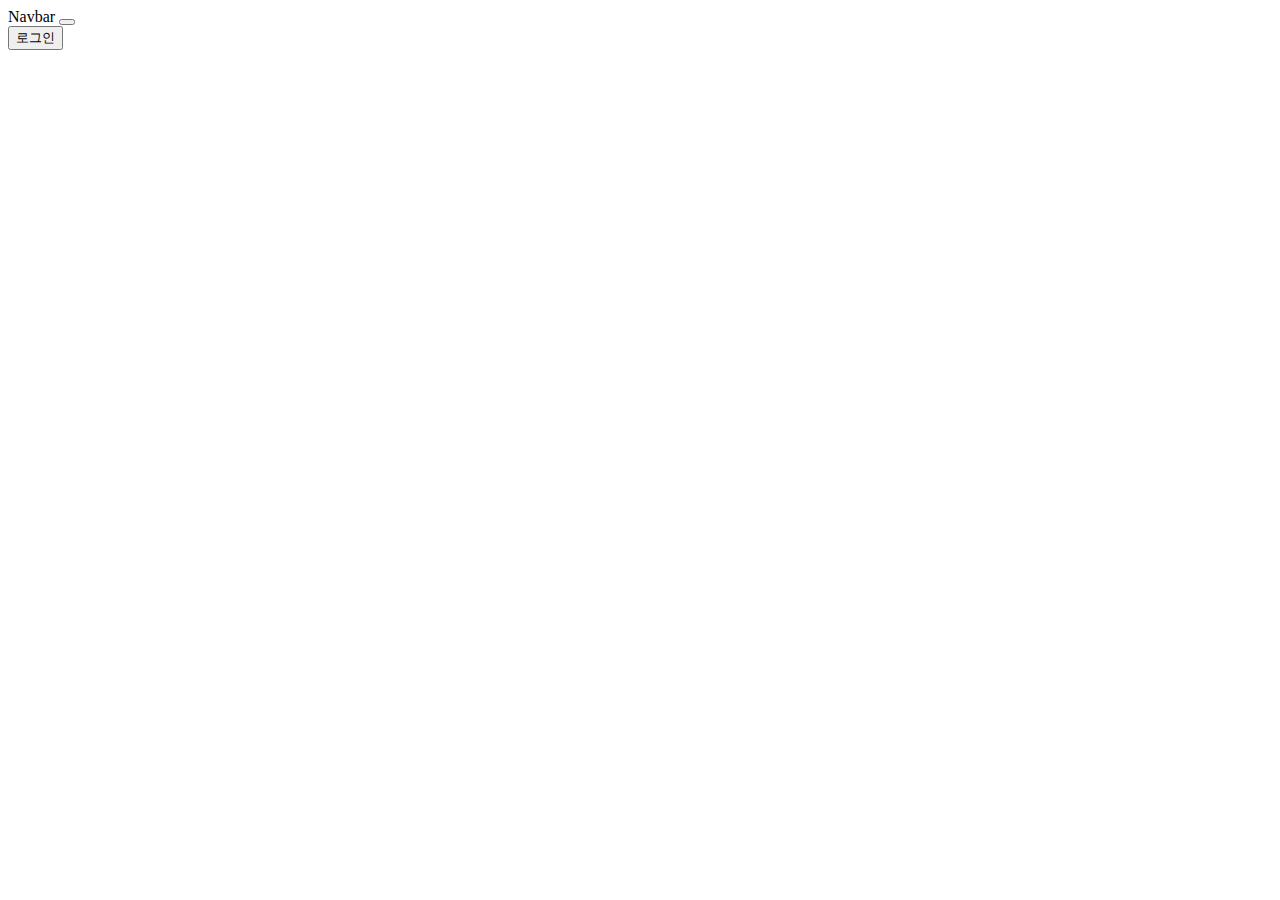
==== 6강.html @ f1da13b1 "0506 upate" ====
<!DOCTYPE html>
<html lang="en">
  <head>
    <meta charset="UTF-8" />
    <meta http-equiv="X-UA-Compatible" content="IE=edge" />
    <meta name="viewport" content="width=device-width, initial-scale=1.0" />
    <title>Document</title>
    <link
      href="https://cdn.jsdelivr.net/npm/bootstrap@5.1.3/dist/css/bootstrap.min.css"
      rel="stylesheet"
      integrity="sha384-1BmE4kWBq78iYhFldvKuhfTAU6auU8tT94WrHftjDbrCEXSU1oBoqyl2QvZ6jIW3"
      crossorigin="anonymous"
    />
    <link rel="stylesheet" href="main.css" />
    <script
      src="https://code.jquery.com/jquery-3.6.0.min.js"
      integrity="sha256-/xUj+3OJU5yExlq6GSYGSHk7tPXikynS7ogEvDej/m4="
      crossorigin="anonymous"
    ></script>
  </head>
  <body>
    <nav class="navbar navbar-light bg-light">
      <div class="container-fluid">
        <span class="navbar-brand">Navbar</span>
        <button class="navbar-toggler" type="button">
          <span class="navbar-toggler-icon"></span>
        </button>
      </div>
    </nav>
    <button id="login">로그인</button>
    <div class="black-bg">
      <div class="white-bg">
        <h4>로그인하세요</h4>
        <button class="btn btn-danger" id="close">닫기</button>
      </div>
    </div>

    <ul class="list-group">
      <li class="list-group-item">An item</li>
      <li class="list-group-item">A second item</li>
      <li class="list-group-item">A third item</li>
      <li class="list-group-item">A fourth item</li>
      <li class="list-group-item">And a fifth one</li>
    </ul>

    <!-- <p class="hello">안녕</p>
    <p class="hello">안녕</p>
    <p class="hello">안녕</p>
    <button id="test-btn">버튼</button> -->
    <script>
      $('#login').on('click', function () {
        document.querySelector('.black-bg').classList.add('show-modal');
        $('#close').on('click', function () {});
      });

      //   document.querySelector('#login').addEventListener('click', function () {
      //     buttonClick('block');
      //     document.querySelector('#close').addEventListener('click', function () {
      //       buttonClick('none');
      //     });
      //   });

      //   function buttonClick(display) {
      //     document.querySelector('.black-bg').style.display = display;
      //   }

      //   $('#test-btn').on('click', function () {
      //     $('.hello').slideUp();
      //   });

      //   $('.hello').css('color', 'blue');
      //   $('.hello').addClass('show');
      //   $('.hello').html('바보~');
      document
        .querySelector('.navbar-toggler')
        .addEventListener('click', function () {
          document.querySelector('.list-group').classList.toggle('show');
        });
    </script>
    <script
      src="https://cdn.jsdelivr.net/npm/bootstrap@5.1.3/dist/js/bootstrap.bundle.min.js"
      integrity="sha384-ka7Sk0Gln4gmtz2MlQnikT1wXgYsOg+OMhuP+IlRH9sENBO0LRn5q+8nbTov4+1p"
      crossorigin="anonymous"
    ></script>
  </body>
</html>
---- main.css ----
.alert-box {
  background-color: skyblue;
  padding: 20px;
  color: white;
  border-radius: 5px;
  display: none;
}

.list-group {
  display: none;
}

.show {
  display: block;
}

.black-bg {
  width: 100%;
  height: 100%;
  position: fixed;
  background: rgba(0, 0, 0, 0.5);
  z-index: 5;
  padding: 30px;
  display: none;
}
.white-bg {
  background: white;
  border-radius: 5px;
  padding: 30px;
}

.show-modal {
  display: block;
}
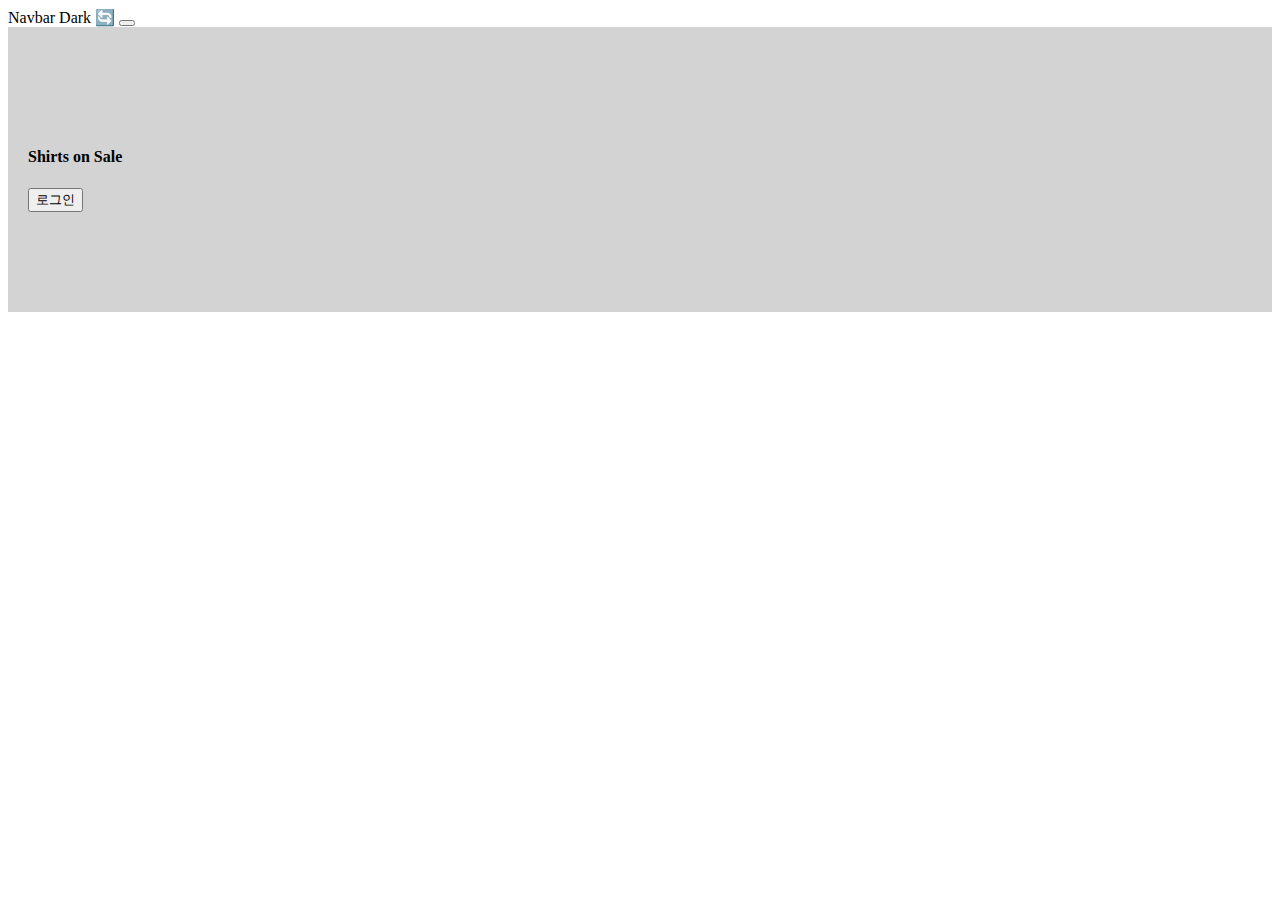
==== commit 69d98f06: "0514 update" ====
--- a/6강.html
+++ b/6강.html
@@ -19,21 +19,73 @@
     ></script>
   </head>
   <body>
+    <div class="black-bg">
+      <div class="white-bg">
+        <h4>로그인하세요</h4>
+        <form action="success.html">
+          <div class="my-3">
+            <input id="id" type="text" class="form-control" />
+          </div>
+          <div class="my-3">
+            <input id="password" type="password" class="form-control" />
+          </div>
+          <button type="submit" class="btn btn-primary" id="submit-btn">
+            전송
+          </button>
+          <button type="button" class="btn btn-danger" id="close">닫기</button>
+        </form>
+      </div>
+    </div>
+
+    <script>
+      const submitBtn = document.querySelector('#submit-btn');
+      const inputId = document.querySelector('#id');
+      const inputPassword = document.querySelector('#password');
+      submitBtn.addEventListener('click', () => {
+        if (inputId.value === '' && inputPassword.value === '') {
+          alert('아이디를 입력하세요');
+          alert('비밀번호를 입력하세요');
+        }
+        if (inputPassword.value.length < 6) {
+          alert('비밀번호는 6 글자 이상으로 입력해주세요.');
+        }
+        // if (inputPassword.value === '') {
+        //   alert('비밀번호를 입력하세요');
+        // }
+      });
+    </script>
+
     <nav class="navbar navbar-light bg-light">
       <div class="container-fluid">
         <span class="navbar-brand">Navbar</span>
+        <span class="badge bg-dark">Dark 🔄</span>
         <button class="navbar-toggler" type="button">
           <span class="navbar-toggler-icon"></span>
         </button>
       </div>
     </nav>
-    <button id="login">로그인</button>
-    <div class="black-bg">
-      <div class="white-bg">
-        <h4>로그인하세요</h4>
-        <button class="btn btn-danger" id="close">닫기</button>
-      </div>
-    </div>
+
+    <script>
+      let count = 0;
+      const darkMode = document.querySelector('.badge');
+
+      darkMode.addEventListener('click', () => {
+        count++;
+        console.log(count);
+
+        // 클릭횟수가 짝수면 다크
+        // 클릭횟수가 홀수면 라이트
+        if (count % 2 === 1) {
+          darkMode.textContent = 'Light 🔄';
+          document.querySelector('body').classList.add('dark');
+        } else {
+          darkMode.textContent = 'Dark 🔄';
+          document.querySelector('body').classList.remove('dark');
+        }
+      });
+    </script>
+
+    <!-- <button id="login">로그인</button> -->
 
     <ul class="list-group">
       <li class="list-group-item">An item</li>
@@ -43,6 +95,11 @@
       <li class="list-group-item">And a fifth one</li>
     </ul>
 
+    <div class="main-bg">
+      <h4>Shirts on Sale</h4>
+      <button id="login" class="btn btn-danger">로그인</button>
+    </div>
+
     <!-- <p class="hello">안녕</p>
     <p class="hello">안녕</p>
     <p class="hello">안녕</p>
@@ -50,7 +107,9 @@
     <script>
       $('#login').on('click', function () {
         document.querySelector('.black-bg').classList.add('show-modal');
-        $('#close').on('click', function () {});
+        $('#close').on('click', function () {
+          document.querySelector('.black-bg').classList.remove('show-modal');
+        });
       });
 
       //   document.querySelector('#login').addEventListener('click', function () {
@@ -59,10 +118,6 @@
       //       buttonClick('none');
       //     });
       //   });
-
-      //   function buttonClick(display) {
-      //     document.querySelector('.black-bg').style.display = display;
-      //   }
 
       //   $('#test-btn').on('click', function () {
       //     $('.hello').slideUp();
--- a/main.css
+++ b/main.css
@@ -1,3 +1,8 @@
+.dark {
+  background-color: black;
+  color: white;
+}
+
 .alert-box {
   background-color: skyblue;
   padding: 20px;
@@ -21,7 +26,9 @@
   background: rgba(0, 0, 0, 0.5);
   z-index: 5;
   padding: 30px;
-  display: none;
+  visibility: hidden;
+  opacity: 0;
+  transition: all 0.3s ease-in;
 }
 .white-bg {
   background: white;
@@ -30,5 +37,11 @@
 }
 
 .show-modal {
-  display: block;
+  visibility: visible;
+  opacity: 1;
 }
+
+.main-bg {
+  padding: 100px 20px;
+  background-color: lightgrey;
+}
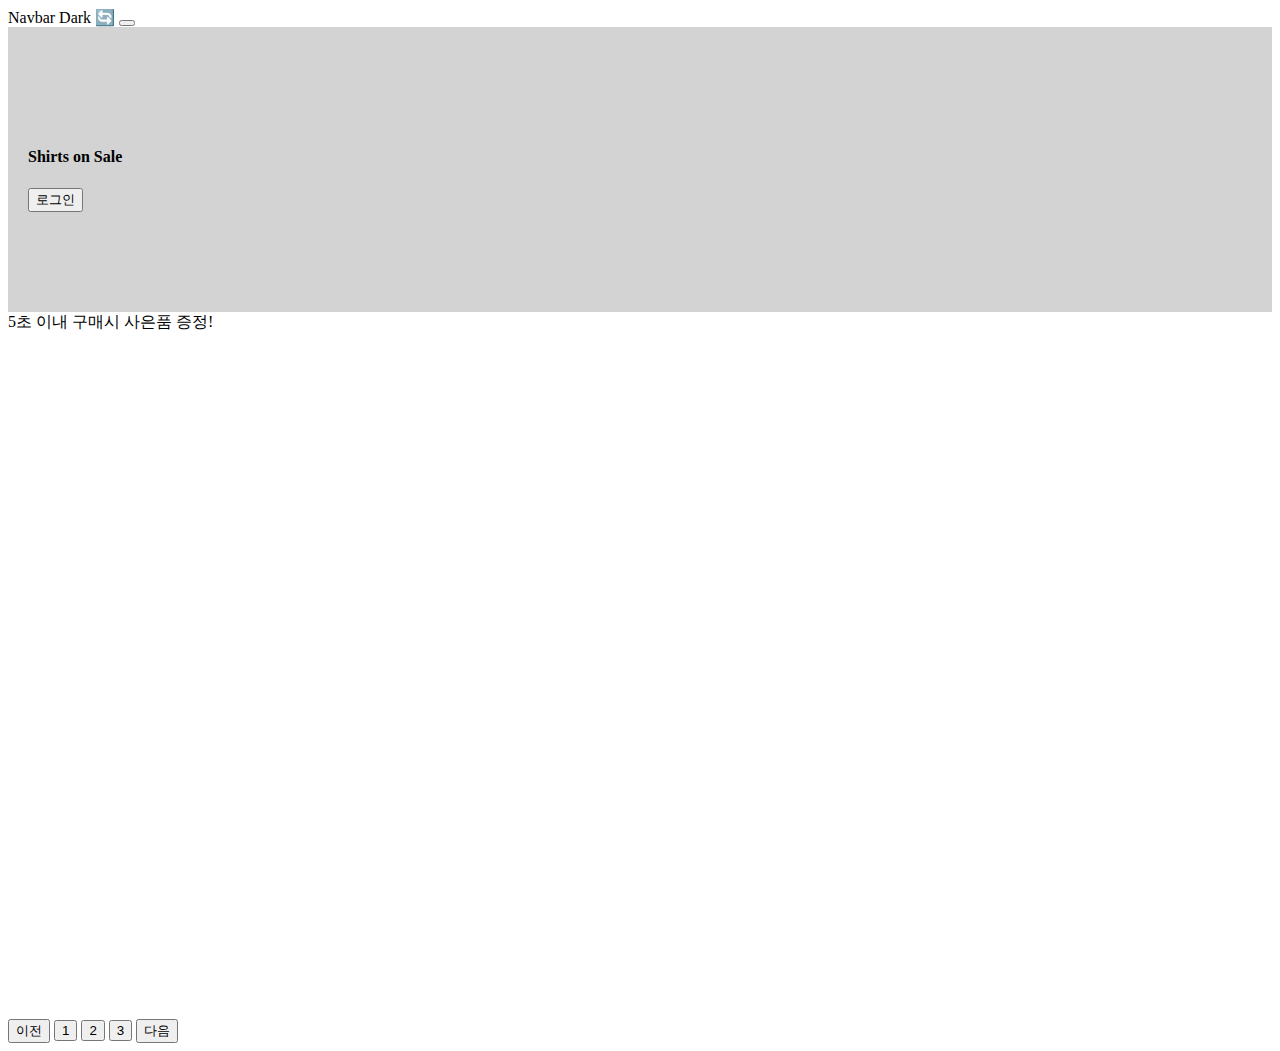
==== commit 213a85c0: "0530 update" ====
--- a/6강.html
+++ b/6강.html
@@ -24,7 +24,12 @@
         <h4>로그인하세요</h4>
         <form action="success.html">
           <div class="my-3">
-            <input id="id" type="text" class="form-control" />
+            <input
+              id="id"
+              type="text"
+              class="form-control"
+              placeholder="이메일을 입력하세요"
+            />
           </div>
           <div class="my-3">
             <input id="password" type="password" class="form-control" />
@@ -49,9 +54,12 @@
         if (inputPassword.value.length < 6) {
           alert('비밀번호는 6 글자 이상으로 입력해주세요.');
         }
-        // if (inputPassword.value === '') {
-        //   alert('비밀번호를 입력하세요');
-        // }
+        if (/\S+@\S+\.\S+/.test(inputId.value)) {
+          alert('이메일 형식이 아닙니다');
+        }
+        if (/[A-Z]/.test(inputPassword) === false) {
+          alert('대문자가 없습니다.');
+        }
       });
     </script>
 
@@ -100,6 +108,99 @@
       <button id="login" class="btn btn-danger">로그인</button>
     </div>
 
+    <div class="alert alert-danger">
+      <span class="num">5</span>초 이내 구매시 사은품 증정!
+    </div>
+
+    <script>
+      // setInterval(function () {
+      //   document.querySelector('.alert').style.visibility = 'hidden';
+      // }, 1000);
+      {
+        const alert = document.querySelector('.alert');
+        const num = document.querySelector('.num');
+        let count = 5;
+
+        setInterval(function () {
+          count--;
+          if (count > 0) {
+            num.textContent = count;
+          } else if (count === 0) {
+            alert.textContent = '행사가 종료되었습니다!';
+          }
+        }, 1000);
+      }
+    </script>
+
+    <div style="overflow: hidden">
+      <div class="slide-container">
+        <div class="slide-box">
+          <img src="images/행복.jpeg" alt="" />
+        </div>
+        <div class="slide-box">
+          <img src="images/sunny.jpg" alt="" />
+        </div>
+        <div class="slide-box">
+          <img src="images/sunset.jpg" alt="" />
+        </div>
+      </div>
+    </div>
+
+    <button class="prev">이전</button>
+    <button class="slide-1">1</button>
+    <button class="slide-2">2</button>
+    <button class="slide-3">3</button>
+    <button class="next">다음</button>
+
+    <script>
+      const slideContainer = document.querySelector('.slide-container');
+      const firstBtn = document.querySelector('.slide-1');
+      const secondBtn = document.querySelector('.slide-2');
+      const thirdBtn = document.querySelector('.slide-3');
+      const nextBtn = document.querySelector('.next');
+      const prevBtn = document.querySelector('.prev');
+
+      firstBtn.addEventListener('click', () => {
+        slideContainer.style.transform = 'translateX(0vw)';
+      });
+
+      secondBtn.addEventListener('click', () => {
+        slideContainer.style.transform = 'translateX(-100vw)';
+      });
+
+      thirdBtn.addEventListener('click', () => {
+        slideContainer.style.transform = 'translateX(-200vw)';
+      });
+
+      nextBtn.addEventListener('click', () => {
+        // 만약 다음버튼 누르면
+        // 지금 보이는 사진이 1번이면 2번으로 보여주세요
+        // 2번이면 3번으로 보여주세요
+        // 3번이면 1번으로 보여주세요
+        let currentImg = 1;
+
+        if (currentImg === 1) {
+          slideContainer.style.transform = 'translateX(-100vw)';
+          currentImg++;
+        } else if (currentImg === 2) {
+          slideContainer.style.transform = 'translateX(-200vw)';
+          currentImg++;
+        } else if (currentImg === 3) {
+          slideContainer.style.transform = 'translateX(-300vw)';
+        }
+      });
+
+      // prevBtn.addEventListener('click', () => {
+      //   let currentImg = 1;
+      //   if (currentImg === 1) {
+      //     slideContainer.style.transform = 'translateX(-200vw)';
+      //     currentImg--;
+      //   } else if (currentImg === 0) {
+      //     slideContainer.style.transform = 'translateX(-100vw)';
+      //     currentImg--;
+      //   }
+      // });
+    </script>
     <!-- <p class="hello">안녕</p>
     <p class="hello">안녕</p>
     <p class="hello">안녕</p>
@@ -131,6 +232,21 @@
         .addEventListener('click', function () {
           document.querySelector('.list-group').classList.toggle('show');
         });
+
+      function 단위변경(min, sec) {
+        return (min * 60 + sec) * 1000;
+      }
+      console.log(단위변경(1, 30));
+      console.log(단위변경(2, 10));
+
+      function discount(num, buy) {
+        let result = num * 0.9;
+        if (buy === true) {
+          result = result - 1.5;
+        }
+        return result.toFixed(0);
+      }
+      console.log(discount(70, true));
     </script>
     <script
       src="https://cdn.jsdelivr.net/npm/bootstrap@5.1.3/dist/js/bootstrap.bundle.min.js"
--- a/main.css
+++ b/main.css
@@ -45,3 +45,18 @@
   padding: 100px 20px;
   background-color: lightgrey;
 }
+
+.slide-container {
+  width: 300vw;
+  /* transform: translateX(-100vw); */
+  transition: all 1s;
+}
+
+.slide-box {
+  width: 100vw;
+  float: left;
+}
+
+.slide-box img {
+  width: 80%;
+}
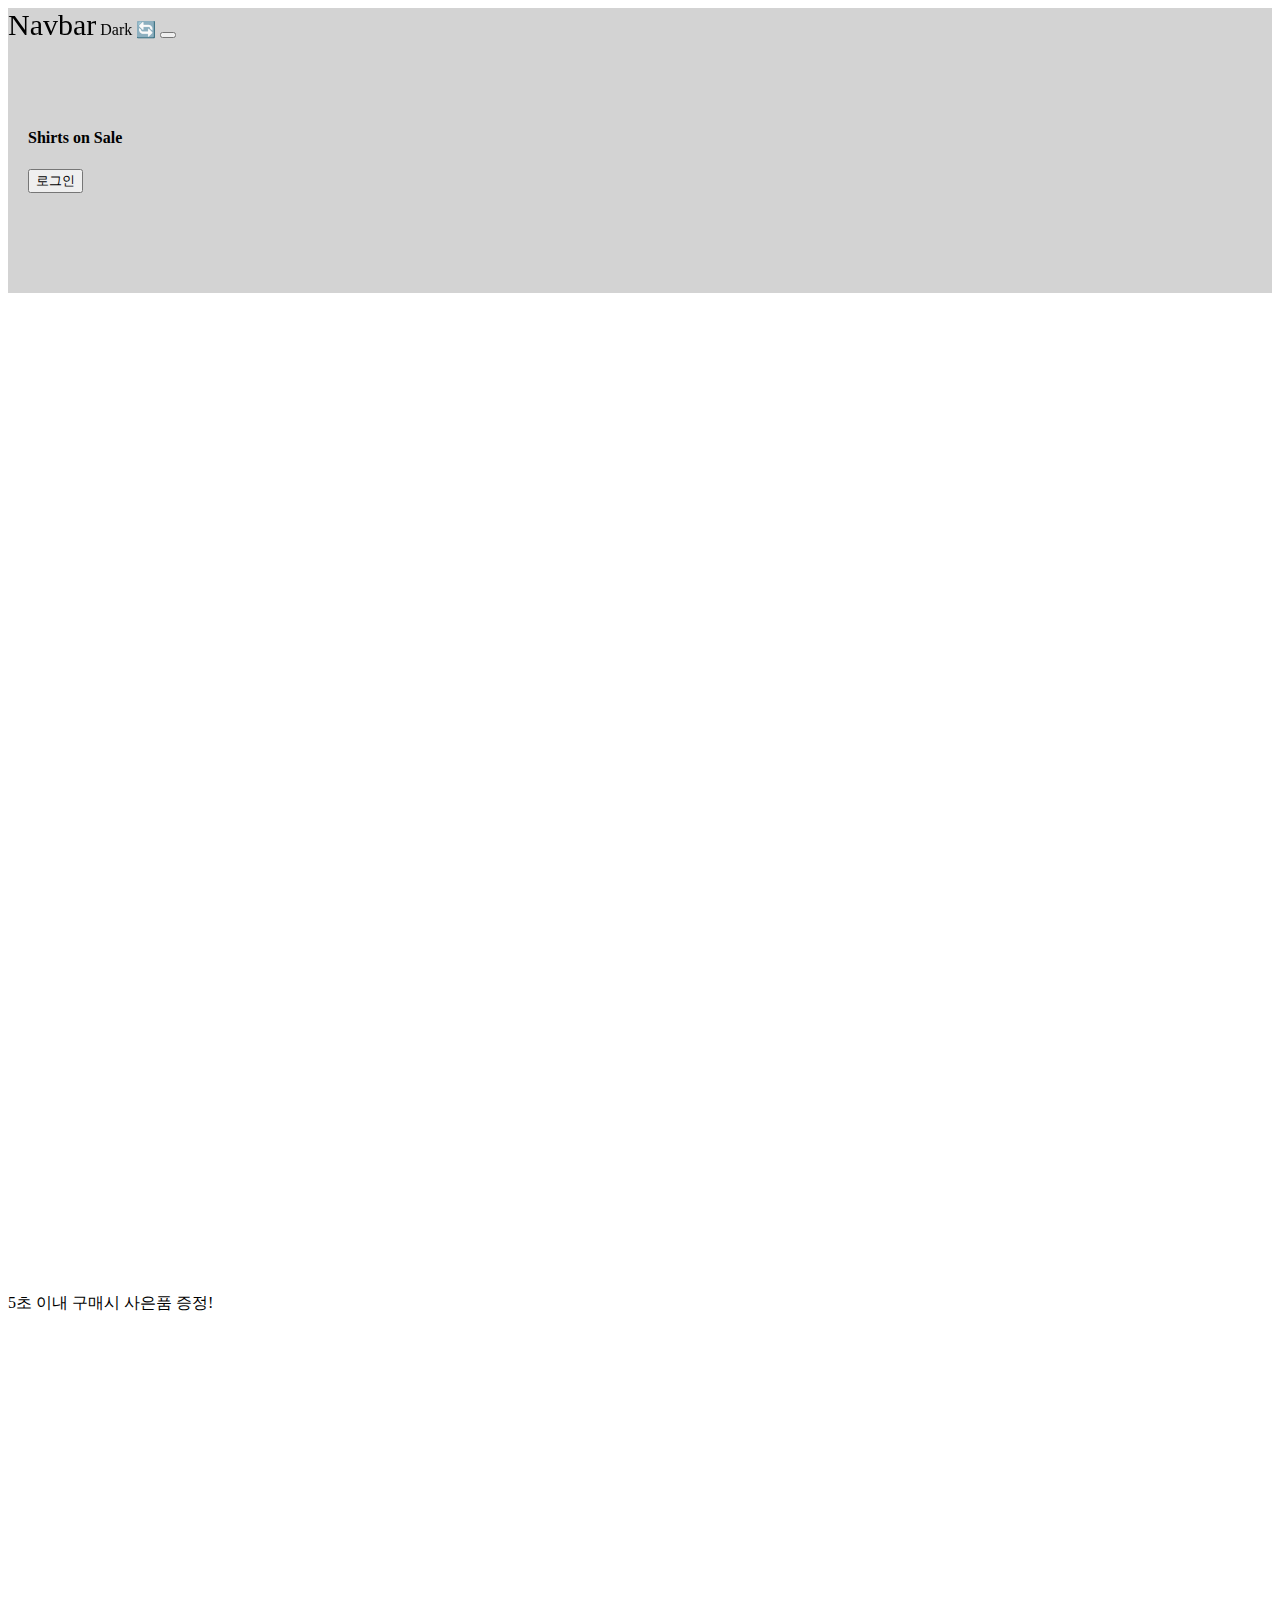
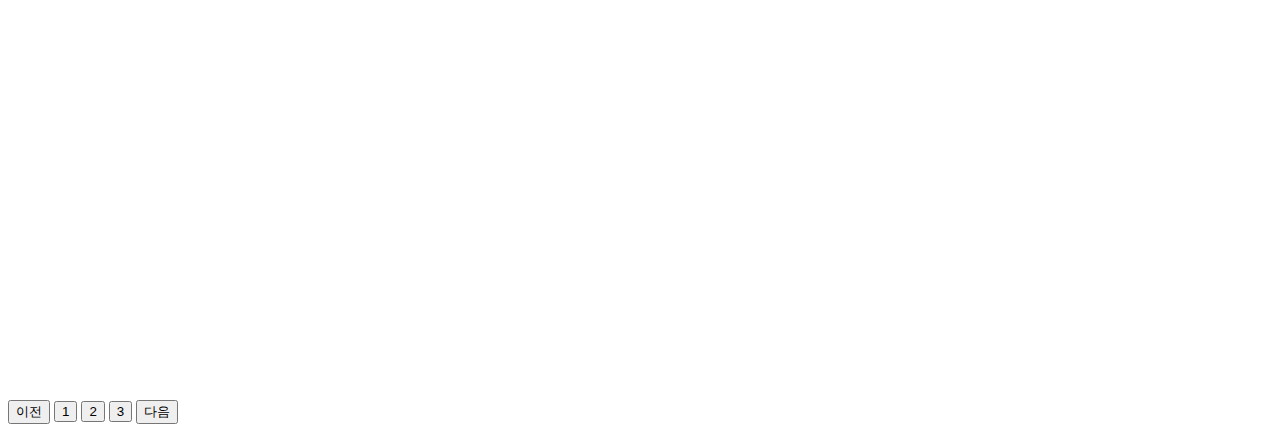
==== commit 2abad917: "0531 update" ====
--- a/6강.html
+++ b/6강.html
@@ -74,6 +74,12 @@
     </nav>
 
     <script>
+      window.addEventListener('scroll', () => {
+        // console.log(window.scrollTo(0, 100));
+      });
+    </script>
+
+    <script>
       let count = 0;
       const darkMode = document.querySelector('.badge');
 
@@ -107,6 +113,8 @@
       <h4>Shirts on Sale</h4>
       <button id="login" class="btn btn-danger">로그인</button>
     </div>
+
+    <div style="height: 1000px"></div>
 
     <div class="alert alert-danger">
       <span class="num">5</span>초 이내 구매시 사은품 증정!
@@ -189,17 +197,6 @@
           slideContainer.style.transform = 'translateX(-300vw)';
         }
       });
-
-      // prevBtn.addEventListener('click', () => {
-      //   let currentImg = 1;
-      //   if (currentImg === 1) {
-      //     slideContainer.style.transform = 'translateX(-200vw)';
-      //     currentImg--;
-      //   } else if (currentImg === 0) {
-      //     slideContainer.style.transform = 'translateX(-100vw)';
-      //     currentImg--;
-      //   }
-      // });
     </script>
     <!-- <p class="hello">안녕</p>
     <p class="hello">안녕</p>
--- a/main.css
+++ b/main.css
@@ -1,3 +1,13 @@
+.navbar {
+  position: fixed;
+  width: 100%;
+  z-index: 5;
+}
+
+.navbar-brand {
+  font-size: 30px;
+}
+
 .dark {
   background-color: black;
   color: white;
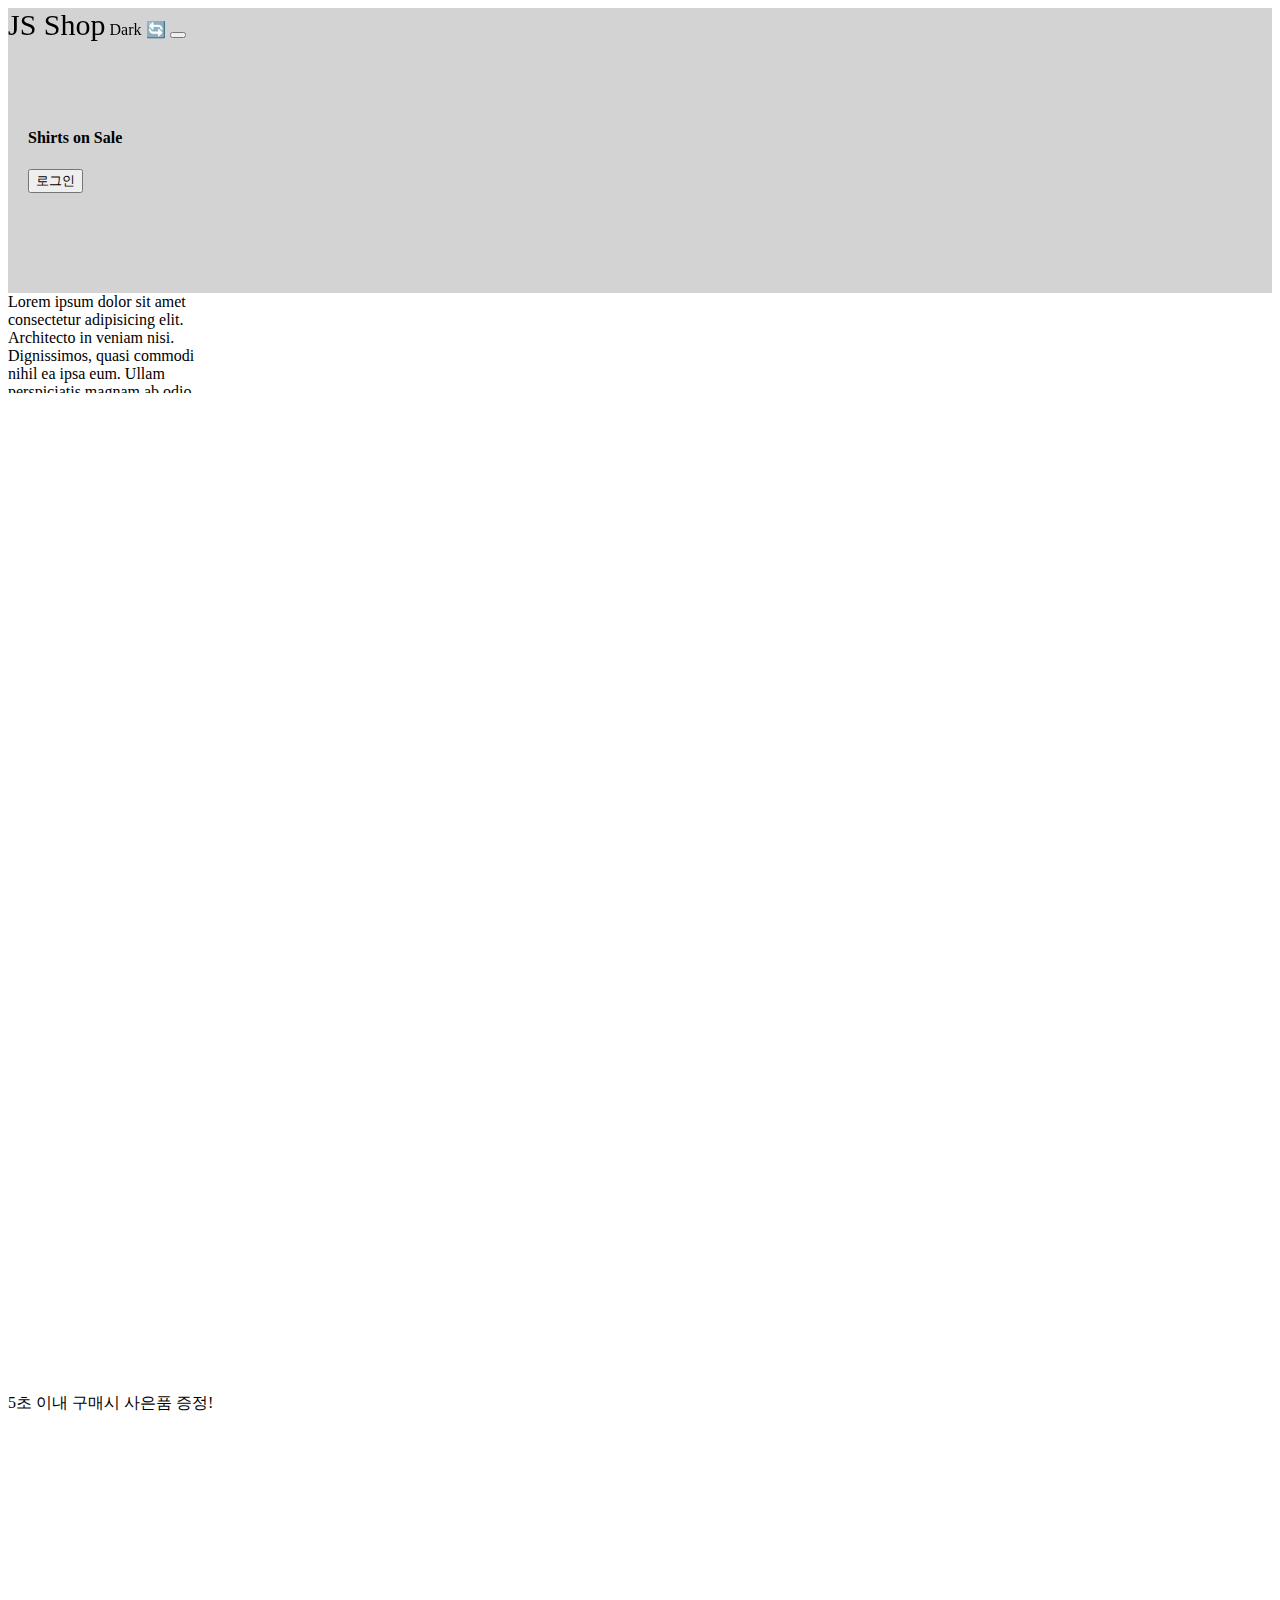
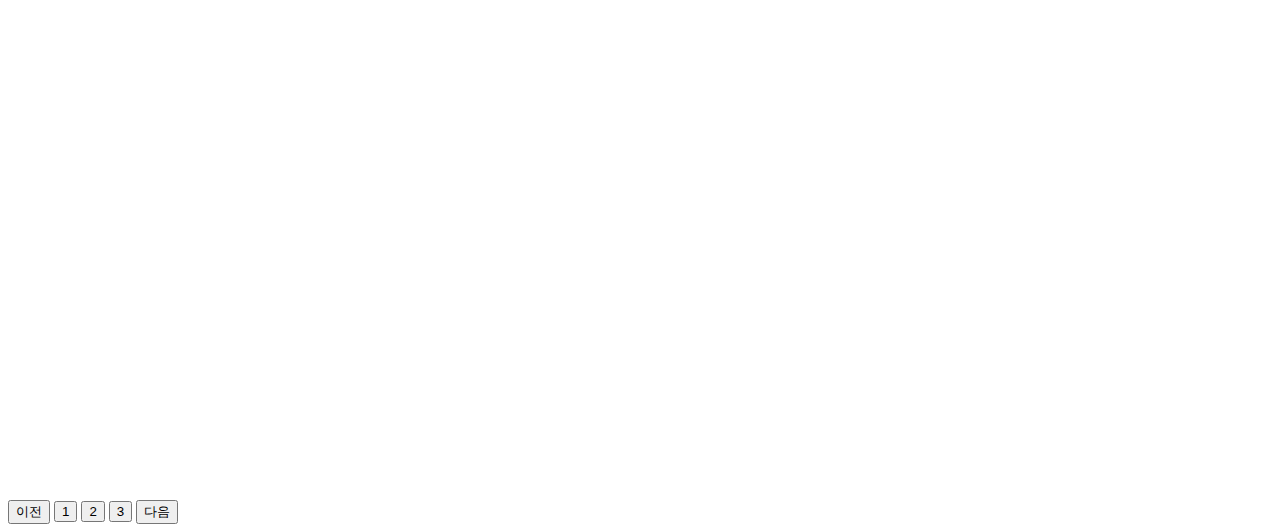
==== commit 216b3877: "0601 update" ====
--- a/6강.html
+++ b/6강.html
@@ -61,11 +61,19 @@
           alert('대문자가 없습니다.');
         }
       });
+
+      const closeModal = document.querySelector('.black-bg');
+      closeModal.addEventListener('click', (event) => {
+        if (event.target === closeModal) {
+          console.log(event.target);
+          closeModal.classList.remove('show-modal');
+        }
+      });
     </script>
 
     <nav class="navbar navbar-light bg-light">
       <div class="container-fluid">
-        <span class="navbar-brand">Navbar</span>
+        <span class="navbar-brand">JS Shop</span>
         <span class="badge bg-dark">Dark 🔄</span>
         <button class="navbar-toggler" type="button">
           <span class="navbar-toggler-icon"></span>
@@ -74,8 +82,13 @@
     </nav>
 
     <script>
+      const navbar = document.querySelector('.navbar-brand');
       window.addEventListener('scroll', () => {
-        // console.log(window.scrollTo(0, 100));
+        if (window.scrollY > 100) {
+          navbar.style.fontSize = '20px';
+        } else {
+          navbar.style.fontSize = '30px';
+        }
       });
     </script>
 
@@ -99,8 +112,6 @@
       });
     </script>
 
-    <!-- <button id="login">로그인</button> -->
-
     <ul class="list-group">
       <li class="list-group-item">An item</li>
       <li class="list-group-item">A second item</li>
@@ -113,6 +124,28 @@
       <h4>Shirts on Sale</h4>
       <button id="login" class="btn btn-danger">로그인</button>
     </div>
+
+    <div class="lorem" style="width: 200px; height: 100px; overflow-y: scroll">
+      Lorem ipsum dolor sit amet consectetur adipisicing elit. Architecto in
+      veniam nisi. Dignissimos, quasi commodi nihil ea ipsa eum. Ullam
+      perspiciatis magnam ab odio iste molestiae voluptatum tenetur dolorum
+      consequatur?
+    </div>
+
+    <script>
+      const lorem = document.querySelector('.lorem');
+      lorem.addEventListener('scroll', () => {
+        let loremScrollTop = document.querySelector('.lorem').scrollTop;
+        let loremScrollHeight = document.querySelector('.lorem').scrollHeight;
+        let loremClientHeight = document.querySelector('.lorem').clientHeight;
+
+        if (loremScrollTop + loremClientHeight === loremScrollHeight) {
+          alert('스크롤이 끝났습니다!');
+        }
+        // console.log(loremScrollTop, loremScrollHeight); // 164, 264
+        // console.log(loremClientHeight);
+      });
+    </script>
 
     <div style="height: 1000px"></div>
 
--- a/main.css
+++ b/main.css
@@ -6,11 +6,13 @@
 
 .navbar-brand {
   font-size: 30px;
+  transition: all 0.5s;
 }
 
 .dark {
   background-color: black;
   color: white;
+  transition: all 0.5s;
 }
 
 .alert-box {
@@ -34,7 +36,7 @@
   height: 100%;
   position: fixed;
   background: rgba(0, 0, 0, 0.5);
-  z-index: 5;
+  z-index: 6;
   padding: 30px;
   visibility: hidden;
   opacity: 0;
